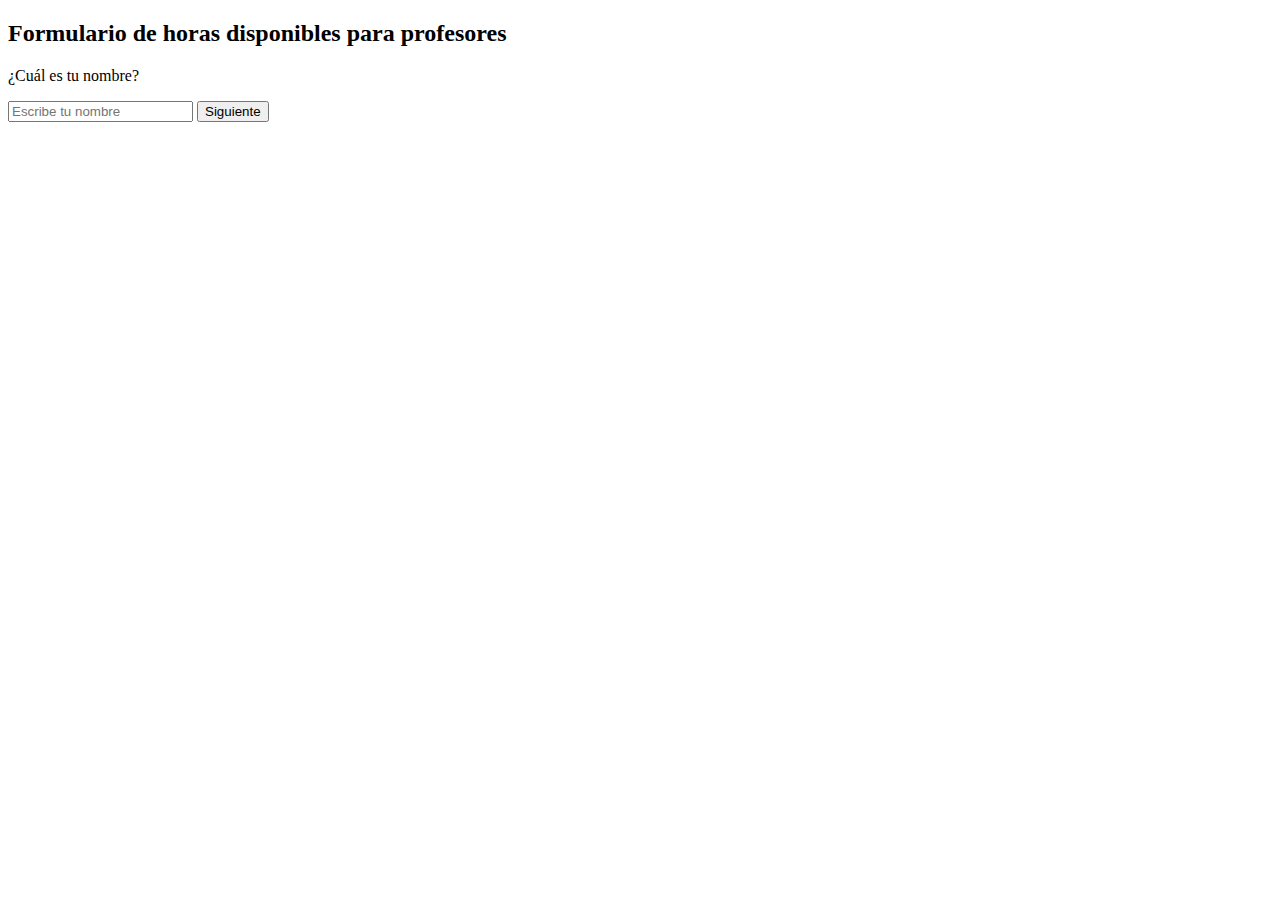
==== Formulario Honorarios/index.html @ 1ae9e739 "Ingresando archivos iniciales" ====
<!DOCTYPE html>
<html>
  <head>
    <!-- Incluye el bloque CSS desde style.html -->
    <?!= include('style'); ?>
  </head>
  <body>
    <div class="form-container">
      <h2 id="titulo">Formulario de horas disponibles para profesores</h2>

      <!-- Pregunta 1: Nombre -->
      <div id="pregunta1">
        <p>¿Cuál es tu nombre?</p>
        <input class="response-input" type="text" id="nombre" placeholder="Escribe tu nombre" />
        <button class="submit-btn" onclick="validarNombre()">Siguiente</button>
      </div>

      <!-- Pregunta 2: Rut -->
      <div id="pregunta2" style="display: none;">
        <p id="mensajeRut"></p>
        <input class="response-input" type="text" id="rut" placeholder="Escribe tu RUT" />
        <button class="submit-btn" onclick="validarRut()">Siguiente</button>
      </div>

      <!-- Pregunta 3: Cursos -->
      <div id="pregunta3" style="display: none;">
        <p id="mensajeCursos"></p>
        <button class="submit-btn" onclick="salto()">Desplegar preguntas</button>
      </div>

      <!-- Pregunta Opcional -->
      <div id="preguntaOpcional" style="display: none;">
        <h3>¿Cómo prefieres organizar las clases de 3 horas para cada curso?</h3>
        <div id="contenedor-preferencias"></div>
        <button class="submit-btn" onclick="cambiarPregunta('preguntaOpcional', 'pregunta3')">Regresar</button>
        <button class="submit-btn" onclick="validarPreferenciasHoras()">Continuar</button>
        
      </div>

      <!-- Pregunta 4: Selección de horarios -->
      <div id="pregunta4" style="display: none;">
        <p>Selecciona tus horarios disponibles, sea consciente a la hora de responder:</p>
        <div id="calendario" class="calendario">
          <!-- El calendario será generado dinámicamente -->
        </div>
        <button id="guardarHorarios" class="submit-btn" onclick="guardarHorarios()">Guardar Horarios</button>
      </div>
      <!-- Pregunta Abierta -->
      <div id="preguntaAbierta" style="display: none;">
        <h3>Esta es una seccicon de comentarios para cada curso</h3>
        <div id="contenedor-comentarios"></div>
        <button class="submit-btn" onclick="cambiarPregunta('preguntaAbierta', 'preguntaTipo')">Regresar</button>
        <button class="submit-btn" onclick="validar_pregunta_abierta()">FINALIZAR</button>
      </div>
      <div id="preguntaExamen" style="display: none;">
        <h3>Elija si prefiere examen programado por facultad para los siguientes cursos: </h3>
        <div id="contenedor-examen"></div>
        <button class="submit-btn" onclick="cambiarPregunta('preguntaExamen', 'pregunta4')">Regresar</button>
        <button class="submit-btn" onclick="validar_pregunta_examen()">Continuar</button>
      </div>
      <div id="preguntaEvaluaciones" style="display: none;">
        <h3>Elija la cantiad de Evaluaciones(sin contar el examen) prefiere realizar: </h3>
        <div id="contenedor-evaluaciones"></div>
        <button class="submit-btn" onclick="cambiarPregunta('preguntaEvaluaciones', 'preguntaExamen')">Regresar</button>
        <button class="submit-btn" onclick="validar_pregunta_Evaluaciones()">Continuar</button>
      </div>
      <div id="preguntaTipo" style="display: none;">
        <h3>Determine el tipo de horario que prefiere para sus evaluaciones </h3>
        <div id="contenedor-tipo"></div>
        <button class="submit-btn" onclick="cambiarPregunta('preguntaTipo', 'preguntaEvaluaciones')">Regresar</button>
        <button class="submit-btn" onclick="validarPreferenciasTipo()">Continuar</button>
      </div>      


      <!-- Pregunta final -->
      <div id="preguntafinal" style="display: none;">
        <p>Muchas gracias por su respuesta, es de mucha ayuda para elaborar la programación académica.  
        </p>
        
      </div>

      <!-- Indicador de carga -->
      <div id="loading-indicator" style="display: none;">
        <div class="spinner"></div>
        <p>Procesando, por favor espera...</p>
      </div>
    </div>

    <!-- Incluye los scripts -->
    <?!= include('Scripts'); ?>
  </body>
</html>
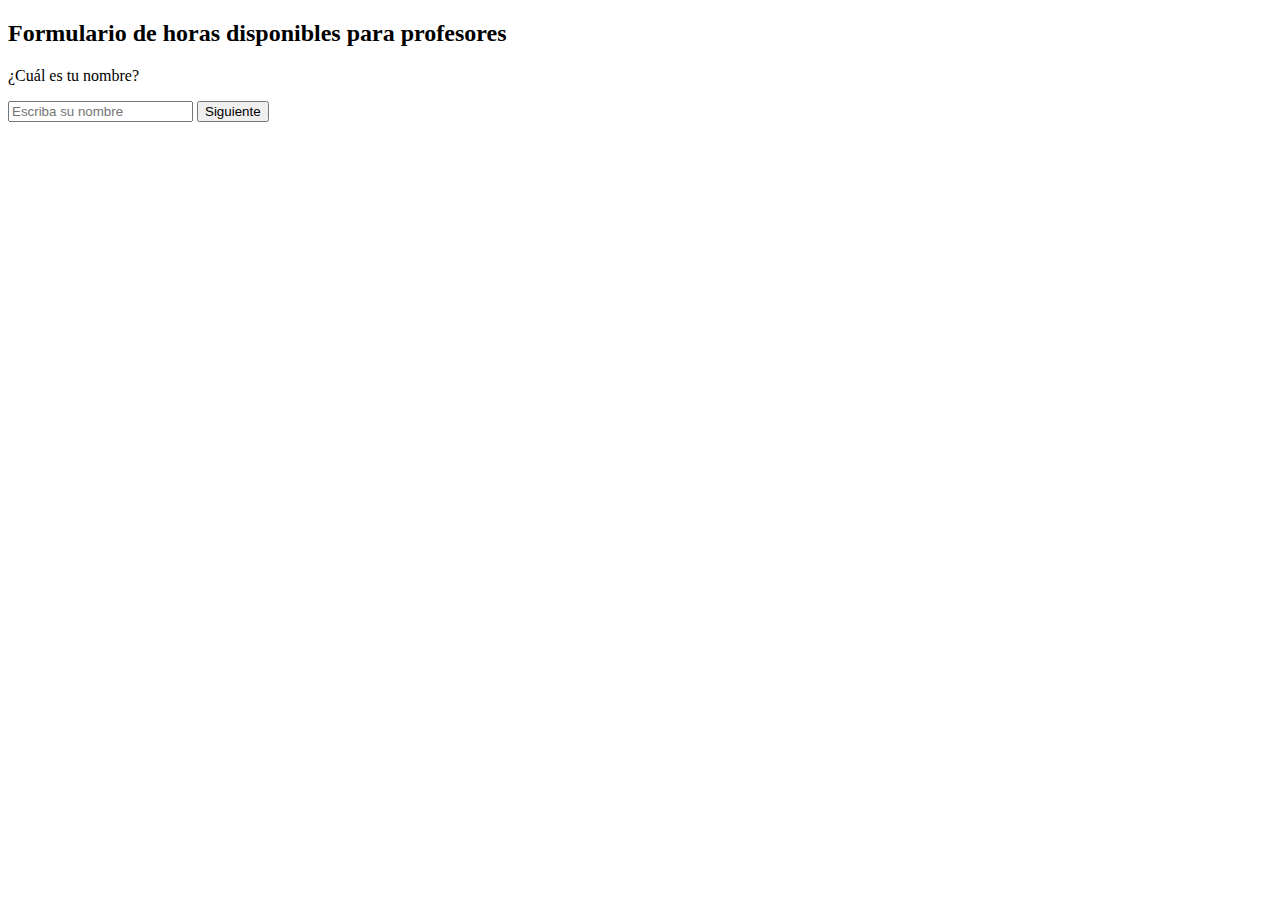
==== commit fa21cfb6: "readaccion formularios honorarios" ====
--- a/Formulario Honorarios/index.html
+++ b/Formulario Honorarios/index.html
@@ -11,14 +11,14 @@
       <!-- Pregunta 1: Nombre -->
       <div id="pregunta1">
         <p>¿Cuál es tu nombre?</p>
-        <input class="response-input" type="text" id="nombre" placeholder="Escribe tu nombre" />
+        <input class="response-input" type="text" id="nombre" placeholder="Escriba su nombre" />
         <button class="submit-btn" onclick="validarNombre()">Siguiente</button>
       </div>
 
       <!-- Pregunta 2: Rut -->
       <div id="pregunta2" style="display: none;">
         <p id="mensajeRut"></p>
-        <input class="response-input" type="text" id="rut" placeholder="Escribe tu RUT" />
+        <input class="response-input" type="text" id="rut" placeholder="Escriba su RUT" />
         <button class="submit-btn" onclick="validarRut()">Siguiente</button>
       </div>
 
@@ -39,7 +39,7 @@
 
       <!-- Pregunta 4: Selección de horarios -->
       <div id="pregunta4" style="display: none;">
-        <p>Selecciona tus horarios disponibles, sea consciente a la hora de responder:</p>
+        <p>Por favor seleccionar los horarios disponibles,haciendo click en casilla de horario</p>
         <div id="calendario" class="calendario">
           <!-- El calendario será generado dinámicamente -->
         </div>
@@ -47,19 +47,19 @@
       </div>
       <!-- Pregunta Abierta -->
       <div id="preguntaAbierta" style="display: none;">
-        <h3>Esta es una seccicon de comentarios para cada curso</h3>
+        <h3>Esta es una sección de comentarios para cada curso</h3>
         <div id="contenedor-comentarios"></div>
         <button class="submit-btn" onclick="cambiarPregunta('preguntaAbierta', 'preguntaTipo')">Regresar</button>
         <button class="submit-btn" onclick="validar_pregunta_abierta()">FINALIZAR</button>
       </div>
       <div id="preguntaExamen" style="display: none;">
-        <h3>Elija si prefiere examen programado por facultad para los siguientes cursos: </h3>
+        <h3>Seleccione si prefiere que la Facultad examen programe el examen para los siguientes cursos: </h3>
         <div id="contenedor-examen"></div>
         <button class="submit-btn" onclick="cambiarPregunta('preguntaExamen', 'pregunta4')">Regresar</button>
         <button class="submit-btn" onclick="validar_pregunta_examen()">Continuar</button>
       </div>
       <div id="preguntaEvaluaciones" style="display: none;">
-        <h3>Elija la cantiad de Evaluaciones(sin contar el examen) prefiere realizar: </h3>
+        <h3>Seleccione la cantiad de evaluaciones (sin contar examen) que desea que la facultad programe. Esta información sera validada con el cooridnador de área: </h3>
         <div id="contenedor-evaluaciones"></div>
         <button class="submit-btn" onclick="cambiarPregunta('preguntaEvaluaciones', 'preguntaExamen')">Regresar</button>
         <button class="submit-btn" onclick="validar_pregunta_Evaluaciones()">Continuar</button>
@@ -74,7 +74,12 @@
 
       <!-- Pregunta final -->
       <div id="preguntafinal" style="display: none;">
-        <p>Muchas gracias por su respuesta, es de mucha ayuda para elaborar la programación académica.  
+        <p>Muchas gracias por su respuesta.  
+        </p>
+        
+      </div>
+      <div id="Rut ya enviado" style="display: none;">
+        <p>Este RUT ya está asociado a una respuesta. En caso de querer entregar una nueva respuesta o modificar esta, se solicita que se comunique con el área de Dirección Curricular.
         </p>
         
       </div>
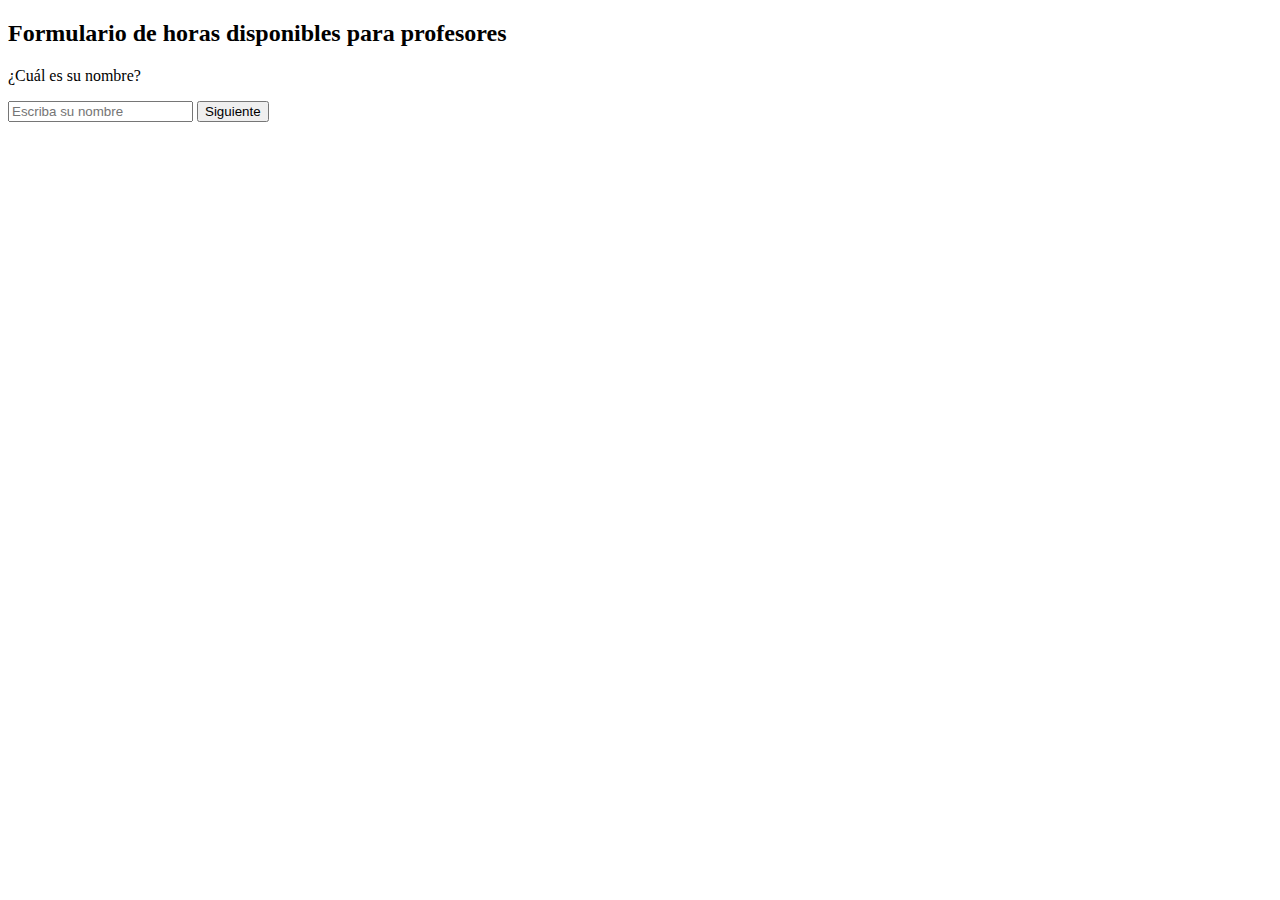
==== commit b2335b50: "Arreglado scripts hono" ====
--- a/Formulario Honorarios/index.html
+++ b/Formulario Honorarios/index.html
@@ -10,7 +10,7 @@
 
       <!-- Pregunta 1: Nombre -->
       <div id="pregunta1">
-        <p>¿Cuál es tu nombre?</p>
+        <p>¿Cuál es su nombre?</p>
         <input class="response-input" type="text" id="nombre" placeholder="Escriba su nombre" />
         <button class="submit-btn" onclick="validarNombre()">Siguiente</button>
       </div>
